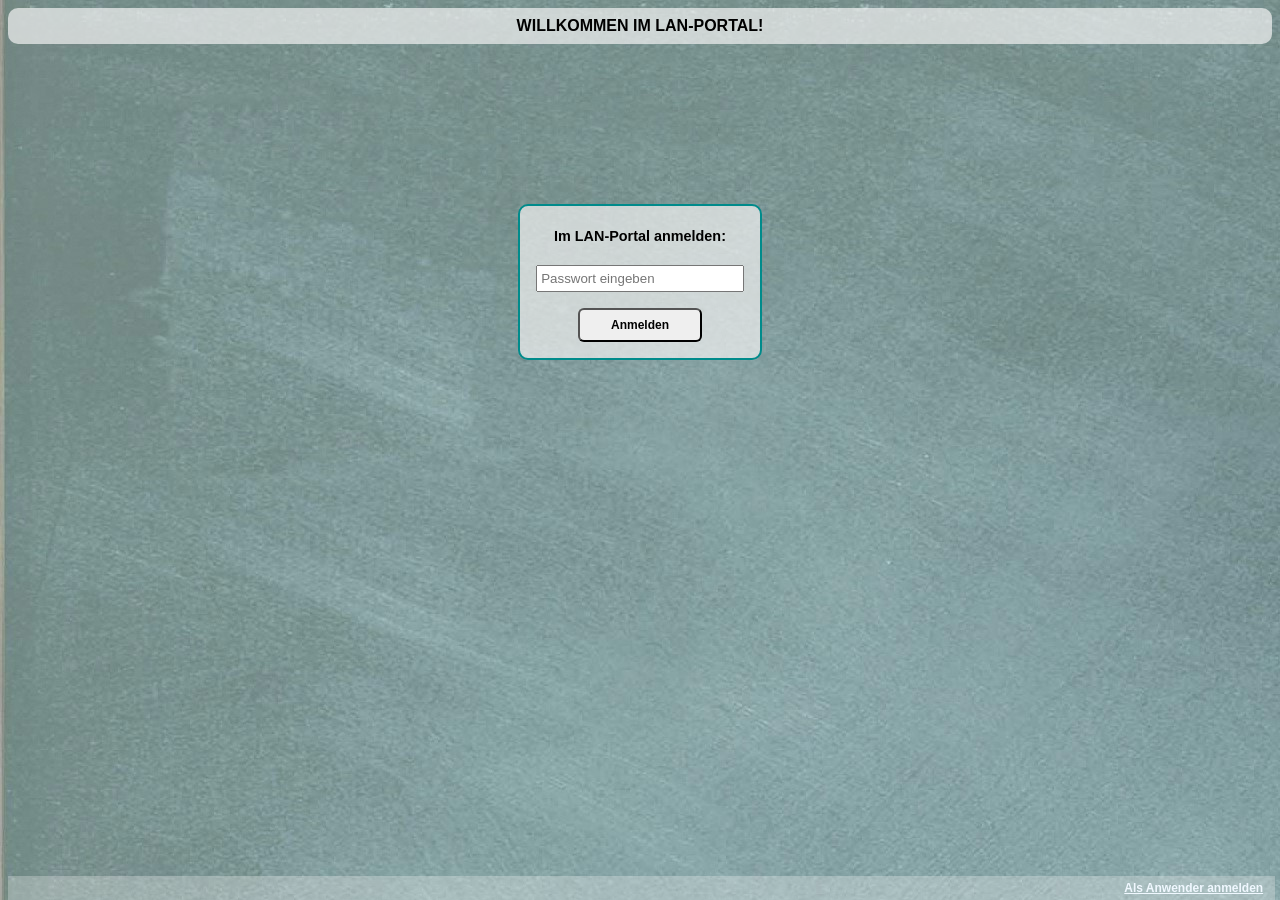
==== war/adminLogin.html @ 0246a438 "Vorarbeiten Login" ====
<html>
    <head>
        <meta http-equiv="content-type" content="text/html; charset=utf-8"/>
        <title>
            LAN-Gymnasium online Klassenbuch
        </title>
         <link rel="stylesheet" href="style/login.css" type="text/css">
    </head>
    <body>
	<script src="javascript/script.js"></script>
		<header>
		<p id="header_txt_great"> WILLKOMMEN IM LAN-PORTAL! </p>
		</header>
        <div>
            <form id="login_frm">
				<p id="login_txt">Im LAN-Portal anmelden:</p>
				<input type="password" placeholder="Passwort eingeben" id="login_inpt_passwd" name="password" tabindex ="3"/>
                <input type="button" value="Anmelden" id="login_bt" onclick="onclickAdminLogin(this.form)"/>
            </form>
        </div>
		<footer>
			<a href="index.html" id="footer_bt_normallogin">Als Anwender anmelden</a>
		</footer>
    </body>
</html>
---- war/style/login.css ----
body {
  background-image: url(../pictures/tafel.jpg);
}

form{
    display: table;
    margin: 17% auto;
	margin-top: 10rem;
	margin-bottom: 0;
    padding: 1em;
    border: solid darkcyan 2px;
	background: rgba(242, 242, 242, 0.7);
	border-radius: 10px;
	width: 13rem;
}
header{
    display: table;
	background: rgba(242, 242, 242, 0.7);
	border-radius: 10px;
	width: 100%;
}

p#header_txt_great{
    display: inline-block;
    font: bold 1em/2.25em arial,geneva,helvetica,sans-serif;
    margin: 0;
    width: 100%;
    text-align: center;
}

input{
	display: block;
    width: 100%;
    margin-bottom: 0.8rem;
    height: 2em;
	padding: 0.2rem;
}

select{
    display: block;
    width: 100%;
    margin-bottom: 0.8rem;
	padding: 0.2rem;
    height: 2em;
	color:#999;
}

p{
    font: bold 0.9em/2em arial,geneva,helvetica,sans-serif;
    color: black;
	text-align: center;
}

input[type="button"]{
    border-radius: 6px;
    font: bold 0.75em/2em arial,geneva,helvetica,sans-serif;
    margin: 1rem auto;
    margin-bottom: 0;
    width: 60%;
    height: auto;
} 

a{
    color: aliceblue;
    font: bold 0.75em/2em arial,geneva,helvetica,sans-serif;
	float: right;
	margin-right: 1em;
}

footer {
	background: rgba(242, 242, 242, 0.3);
	width: 100%;
	display: table;
	bottom: 0;
	position: absolute;
	width: 99%
}
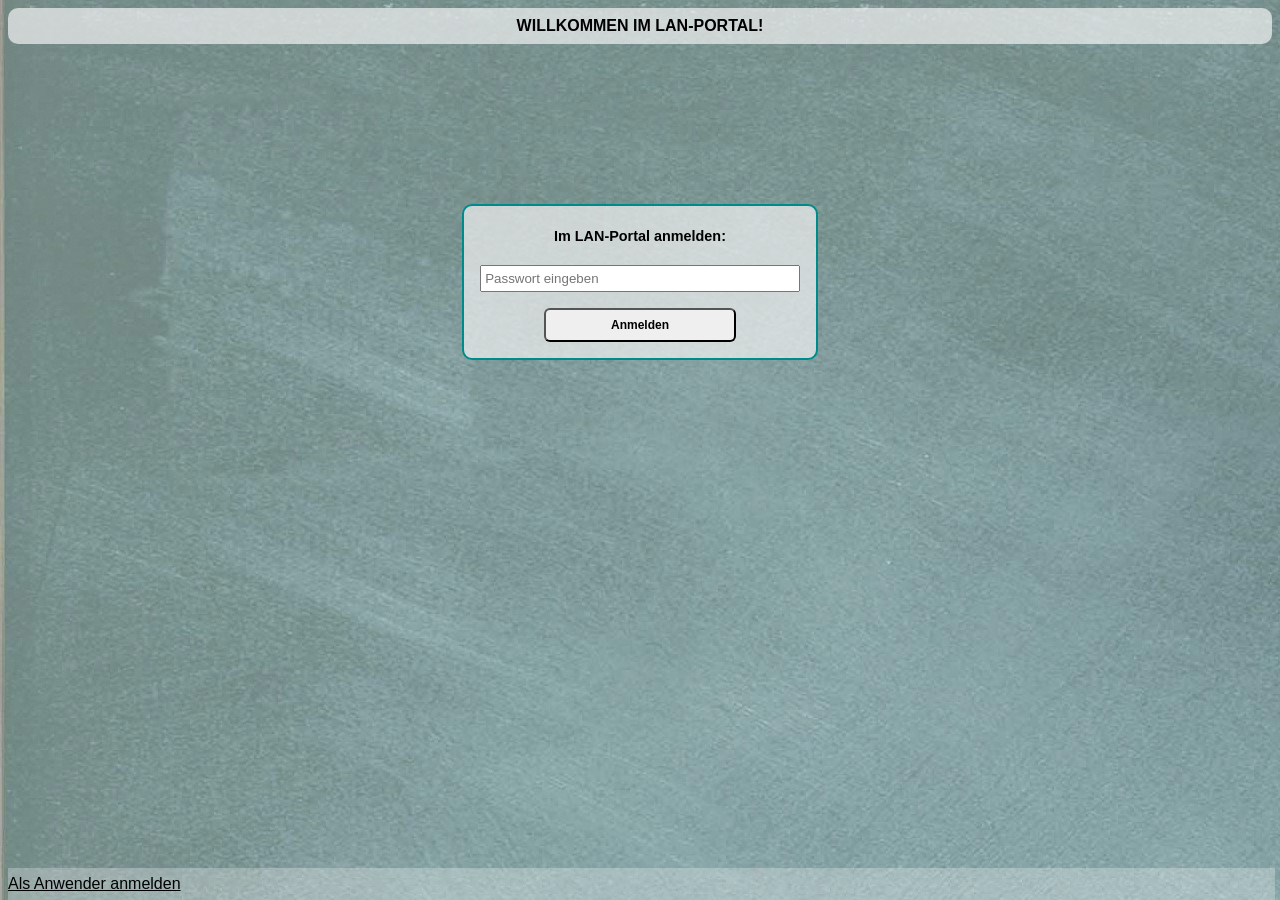
==== commit c7969f1a: "Merge remote-tracking branch 'origin/master' Conflicts: 	war/note.html" ====
--- a/war/adminLogin.html
+++ b/war/adminLogin.html
@@ -1,25 +1,25 @@
-<html>
-    <head>
-        <meta http-equiv="content-type" content="text/html; charset=utf-8"/>
-        <title>
-            LAN-Gymnasium online Klassenbuch
-        </title>
-         <link rel="stylesheet" href="style/login.css" type="text/css">
-    </head>
-    <body>
-	<script src="javascript/script.js"></script>
-		<header>
-		<p id="header_txt_great"> WILLKOMMEN IM LAN-PORTAL! </p>
-		</header>
-        <div>
-            <form id="login_frm">
-				<p id="login_txt">Im LAN-Portal anmelden:</p>
-				<input type="password" placeholder="Passwort eingeben" id="login_inpt_passwd" name="password" tabindex ="3"/>
-                <input type="button" value="Anmelden" id="login_bt" onclick="onclickAdminLogin(this.form)"/>
-            </form>
-        </div>
-		<footer>
-			<a href="index.html" id="footer_bt_normallogin">Als Anwender anmelden</a>
-		</footer>
-    </body>
+<html>
+    <head>
+        <meta http-equiv="content-type" content="text/html; charset=utf-8"/>
+        <title>
+            LAN-Gymnasium online Klassenbuch
+        </title>
+         <link rel="stylesheet" href="style/login.css" type="text/css">
+    </head>
+    <body>
+	<script src="javascript/script.js"></script>
+		<header>
+		<p id="header_txt_great"> WILLKOMMEN IM LAN-PORTAL! </p>
+		</header>
+        <div>
+            <form id="login_frm">
+				<p id="login_txt">Im LAN-Portal anmelden:</p>
+				<input type="password" placeholder="Passwort eingeben" id="login_inpt_passwd" name="password" tabindex ="3"/>
+                <input type="button" value="Anmelden" id="login_bt" onclick="onclickAdminLogin(this.form)"/>
+            </form>
+        </div>
+		<footer>
+			<a href="index.html" id="footer_bt_normallogin">Als Anwender anmelden</a>
+		</footer>
+    </body>
 </html>
--- a/war/style/login.css
+++ b/war/style/login.css
@@ -1,77 +1,79 @@
-body {
-  background-image: url(../pictures/tafel.jpg);
-}
-
-form{
-    display: table;
-    margin: 17% auto;
-	margin-top: 10rem;
-	margin-bottom: 0;
-    padding: 1em;
-    border: solid darkcyan 2px;
-	background: rgba(242, 242, 242, 0.7);
-	border-radius: 10px;
-	width: 13rem;
-}
-header{
-    display: table;
-	background: rgba(242, 242, 242, 0.7);
-	border-radius: 10px;
-	width: 100%;
-}
-
-p#header_txt_great{
-    display: inline-block;
-    font: bold 1em/2.25em arial,geneva,helvetica,sans-serif;
-    margin: 0;
-    width: 100%;
-    text-align: center;
-}
-
-input{
-	display: block;
-    width: 100%;
-    margin-bottom: 0.8rem;
-    height: 2em;
-	padding: 0.2rem;
-}
-
-select{
-    display: block;
-    width: 100%;
-    margin-bottom: 0.8rem;
-	padding: 0.2rem;
-    height: 2em;
-	color:#999;
-}
-
-p{
-    font: bold 0.9em/2em arial,geneva,helvetica,sans-serif;
-    color: black;
-	text-align: center;
-}
-
-input[type="button"]{
-    border-radius: 6px;
-    font: bold 0.75em/2em arial,geneva,helvetica,sans-serif;
-    margin: 1rem auto;
-    margin-bottom: 0;
-    width: 60%;
-    height: auto;
-} 
-
-a{
-    color: aliceblue;
-    font: bold 0.75em/2em arial,geneva,helvetica,sans-serif;
-	float: right;
-	margin-right: 1em;
-}
-
-footer {
-	background: rgba(242, 242, 242, 0.3);
-	width: 100%;
-	display: table;
-	bottom: 0;
-	position: absolute;
-	width: 99%
+body {
+  background-image: url(../pictures/tafel.jpg);
+}
+
+form{
+    display: table;
+    margin: 17% auto;
+	margin-top: 10rem;
+	margin-bottom: 0;
+    padding: 1em;
+    border: solid darkcyan 2px;
+	background: rgba(242, 242, 242, 0.7);
+	border-radius: 10px;
+	width: 20rem;
+}
+header{
+    display: table;
+	background: rgba(242, 242, 242, 0.7);
+	border-radius: 10px;
+	width: 100%;
+}
+
+p#header_txt_great{
+    display: inline-block;
+    font: bold 1em/2.25em arial,geneva,helvetica,sans-serif;
+    margin: 0;
+    width: 100%;
+    text-align: center;
+}
+
+input{
+	display: block;
+    width: 100%;
+    margin-bottom: 0.8rem;
+    height: 2em;
+	padding: 0.2rem;
+}
+
+select{
+    display: block;
+    width: 100%;
+    margin-bottom: 0.8rem;
+	padding: 0.2rem;
+    height: 2em;
+	color:#999;
+}
+
+p{
+    font: bold 0.9em/2em arial,geneva,helvetica,sans-serif;
+    color: black;
+	text-align: center;
+}
+p#login_kleingedrucktes{
+	font: italic 0.75em/2em arial,geneva,helvetica,sans-serif;
+}
+input[type="button"]{
+    border-radius: 6px;
+    font: bold 0.75em/2em arial,geneva,helvetica,sans-serif;
+    margin: 1rem auto;
+    margin-bottom: 0;
+    width: 60%;
+    height: auto;
+} 
+
+a{
+    color: black;
+	font: 1em/2em arial,geneva,helvetica,sans-serif;
+	text-align: center;
+	margin-right: 1em;
+}
+
+footer {
+	background: rgba(242, 242, 242, 0.3);
+	width: 100%;
+	display: table;
+	bottom: 0;
+	position: absolute;
+	width: 99%
 }
